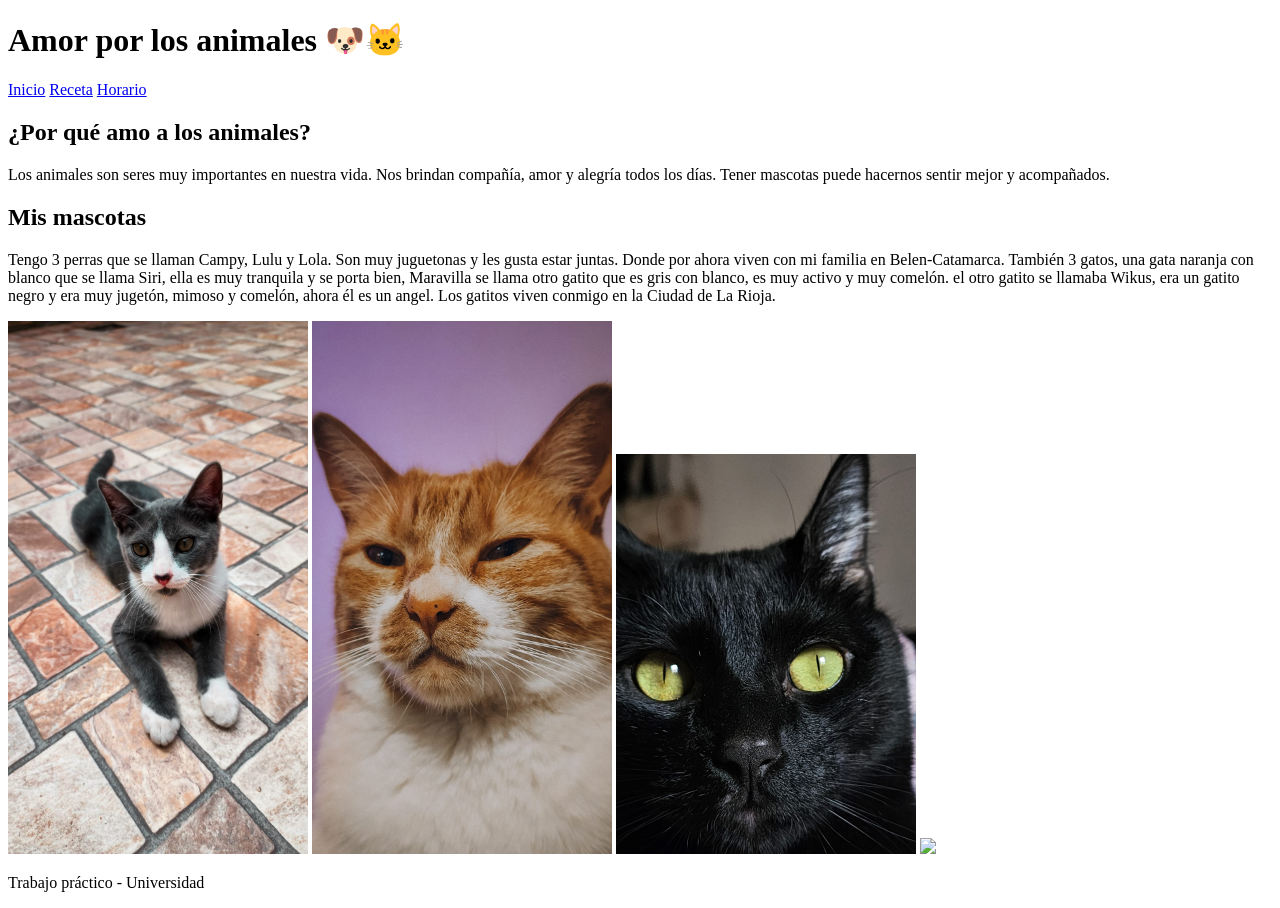
==== index.html @ bd4fddc8 "Se agrega imagenes" ====
<!DOCTYPE html>
<html lang="es">
<head>
    <meta charset="UTF-8">
    <title>Amor por los animales</title>
    <link rel="stylesheet" href="styles.css">
</head>

<body>

<header>
    <h1>Amor por los animales 🐶🐱</h1>
</header>

<nav>
    <a href="index.html">Inicio</a>
    <a href="receta.html">Receta</a>
    <a href="horario.html">Horario</a>
</nav>

<main>

<section>
    <h2>¿Por qué amo a los animales?</h2>
    <p>
        Los animales son seres muy importantes en nuestra vida. Nos brindan compañía,
        amor y alegría todos los días. Tener mascotas puede hacernos sentir mejor
        y acompañados.
    </p>
</section>

<section>
    <h2>Mis mascotas</h2>
    <p>
        Tengo 3 perras que se llaman Campy, Lulu y Lola. Son muy juguetonas y les gusta estar juntas. Donde por ahora viven con mi familia en Belen-Catamarca.
        También 3 gatos, una gata naranja con blanco que se llama Siri, ella es muy tranquila y se porta bien,
        Maravilla se llama otro gatito que es gris con blanco, es muy activo y muy comelón.
        el otro gatito se llamaba Wikus, era un gatito negro y era muy jugetón, mimoso y comelón, ahora él es un angel.
        Los gatitos viven conmigo en la Ciudad de La Rioja.
    </p>


    <img src="Maravilla.jpeg"width="300">
    <img src="Siri.jpeg"width="300">
    <img src="Wikus.jpeg"width="300">


    <img src="https://www.shutterstock.com/image-photo/bokeh-photo-black-cat-yellow-600w-2658106149.jpg" width="300">
</section>

</main>

<footer>
    <p>Trabajo práctico - Universidad</p>
</footer>

</body>
</html>
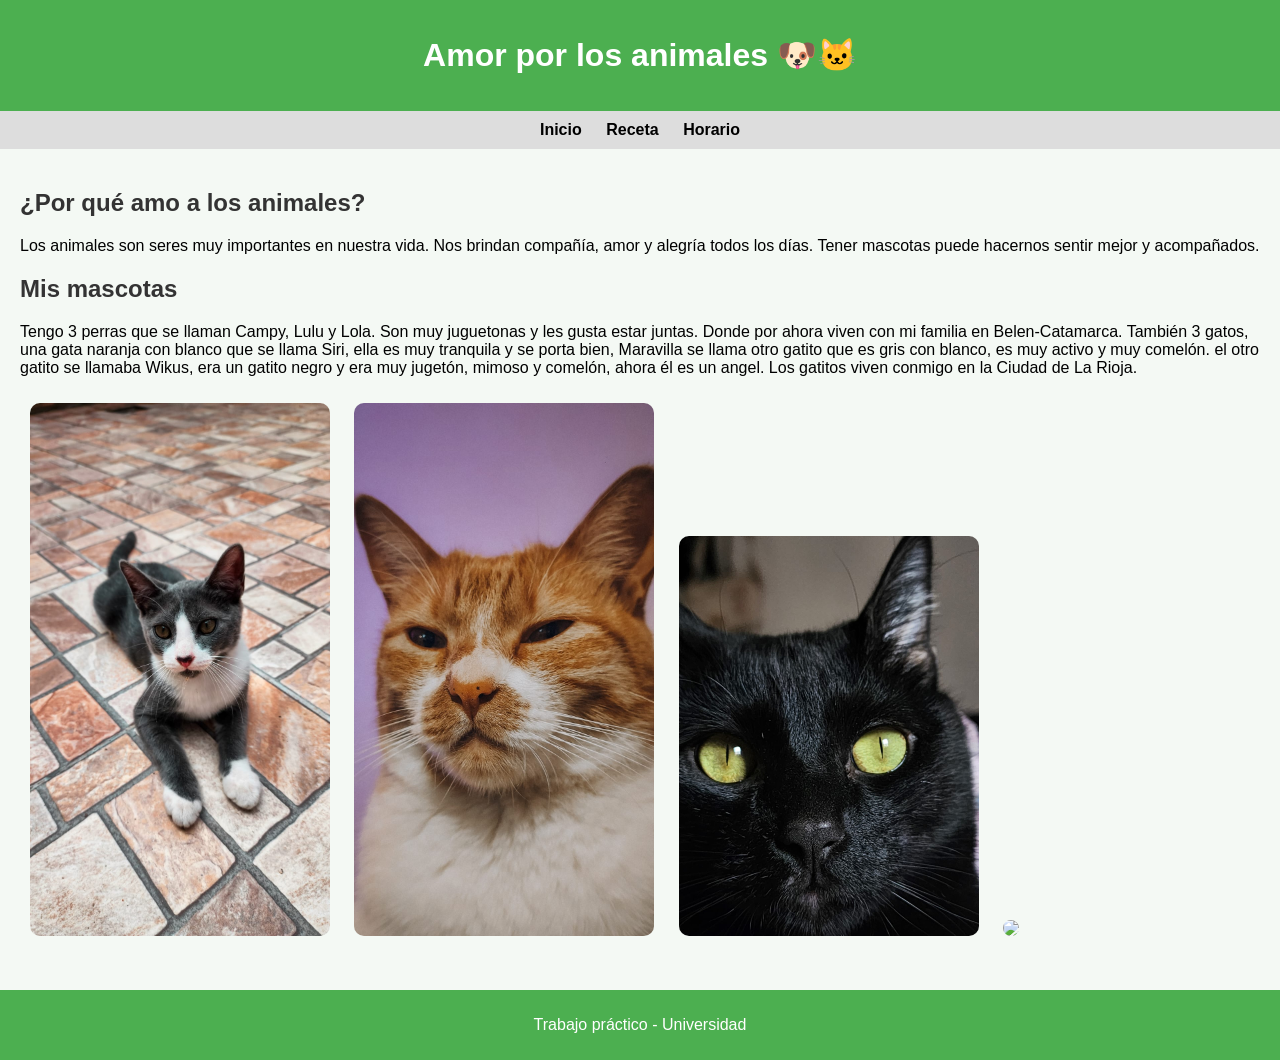
==== commit 42159265: "Se sube estilo.css" ====
--- a/index.html
+++ b/index.html
@@ -3,7 +3,7 @@
 <head>
     <meta charset="UTF-8">
     <title>Amor por los animales</title>
-    <link rel="stylesheet" href="styles.css">
+    <link rel="stylesheet" href="estilo.css">
 </head>
 
 <body>
--- a/estilo.css
+++ b/estilo.css
@@ -0,0 +1,80 @@
+/* Estilo general */
+body {
+    font-family: Arial, sans-serif;
+    background-color: #f4f9f4;
+    margin: 0;
+}
+
+/* Encabezado */
+header {
+    background-color: #4CAF50;
+    color: white;
+    text-align: center;
+    padding: 15px;
+}
+
+/* Menú de navegación */
+nav {
+    text-align: center;
+    background-color: #ddd;
+    padding: 10px;
+}
+
+nav a {
+    margin: 10px;
+    text-decoration: none;
+    color: black;
+    font-weight: bold;
+}
+
+nav a:hover {
+    color: #4CAF50;
+}
+
+/* Contenido principal */
+main {
+    padding: 20px;
+}
+
+/* Títulos */
+h2 {
+    color: #333;
+}
+
+/* Imágenes */
+img {
+    margin: 10px;
+    border-radius: 10px;
+}
+
+/* Listas */
+ul, ol {
+    margin-left: 20px;
+}
+
+/* Tabla */
+table {
+    margin: auto;
+    border-collapse: collapse;
+    background-color: white;
+}
+
+td, th {
+    padding: 10px;
+    text-align: center;
+    border: 1px solid black;
+}
+
+th {
+    background-color: #4CAF50;
+    color: white;
+}
+
+/* Footer */
+footer {
+    background-color: #4CAF50;
+    color: white;
+    text-align: center;
+    padding: 10px;
+    margin-top: 20px;
+}
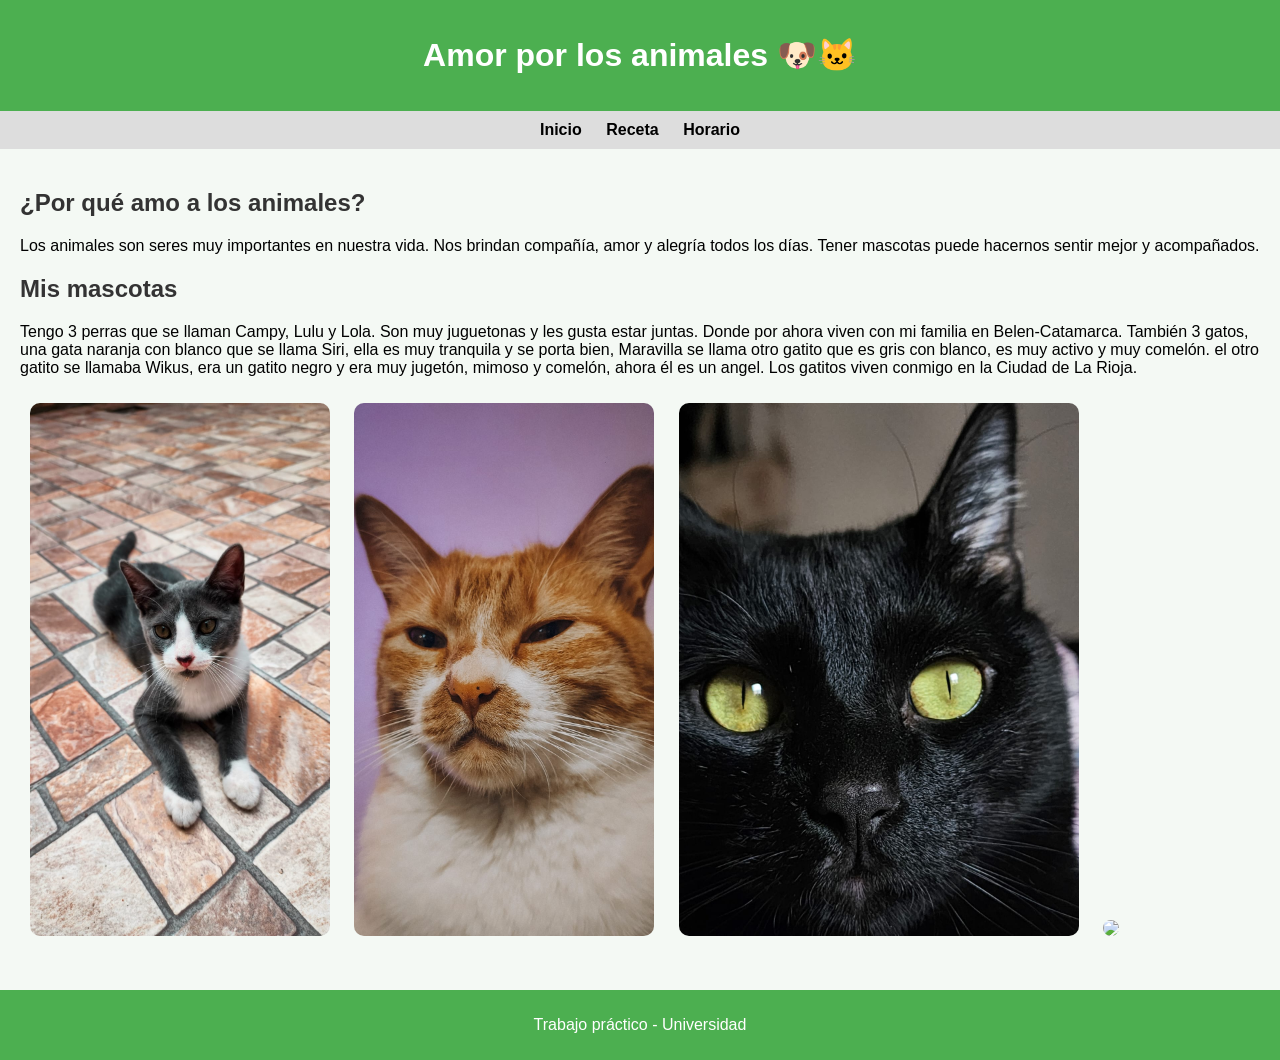
==== commit e00a5db5: "Se midifica tamaño de imagen en index.html" ====
--- a/index.html
+++ b/index.html
@@ -42,10 +42,10 @@
 
     <img src="Maravilla.jpeg"width="300">
     <img src="Siri.jpeg"width="300">
-    <img src="Wikus.jpeg"width="300">
+    <img src="Wikus.jpeg"width="400">
 
 
-    <img src="https://www.shutterstock.com/image-photo/bokeh-photo-black-cat-yellow-600w-2658106149.jpg" width="300">
+    <img src="https://www.shutterstock.com/image-photo/bokeh-photo-black-cat-yellow-600w-2658106149.jpg" width="500">
 </section>
 
 </main>
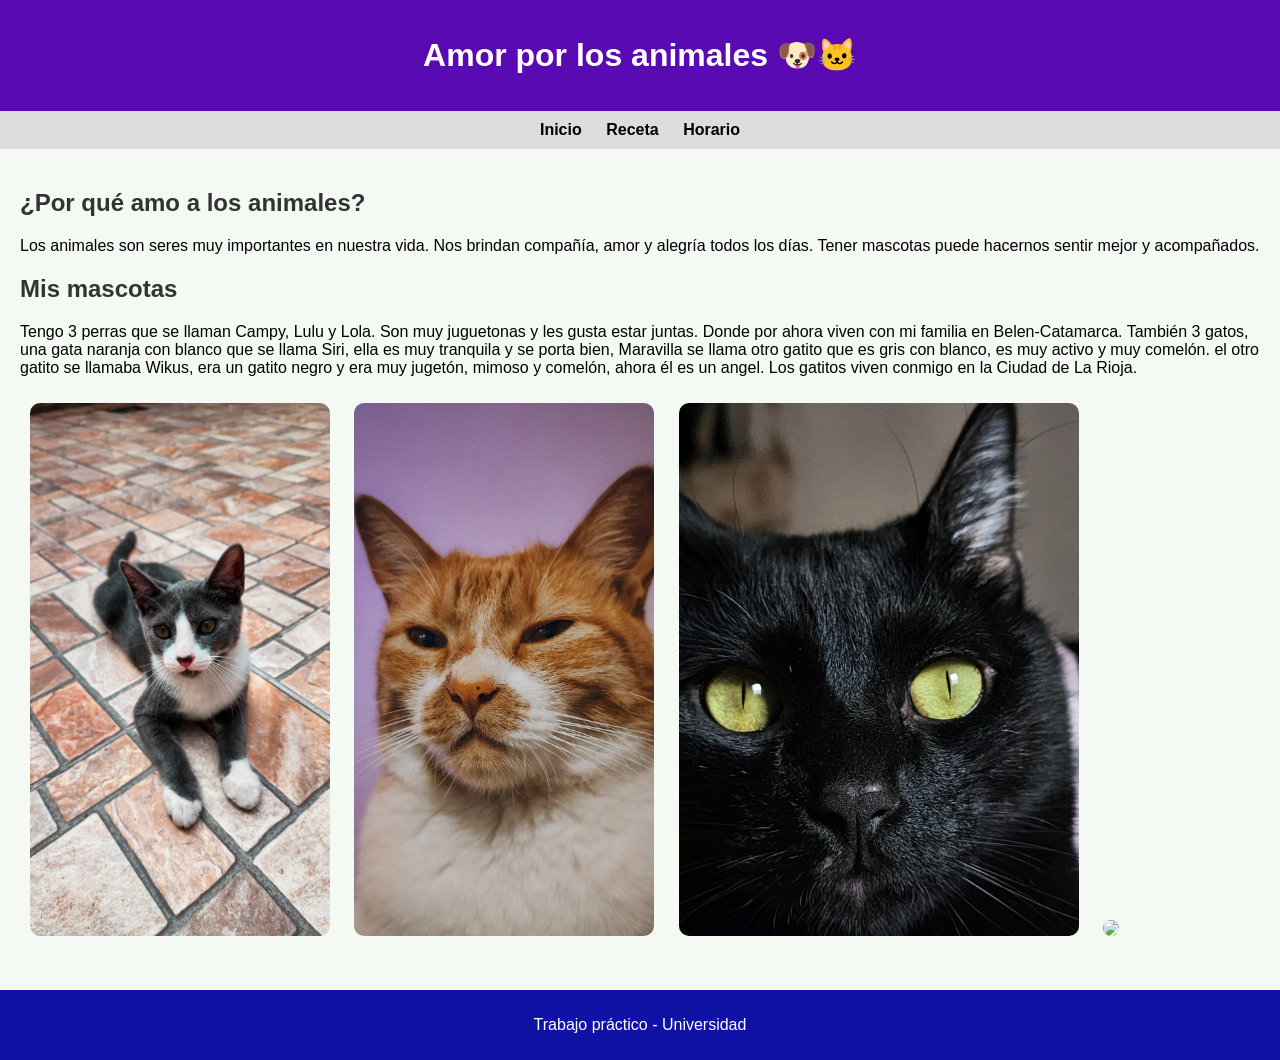
==== commit d3fbf50a: "Se agrea iconos a los html" ====
--- a/index.html
+++ b/index.html
@@ -4,6 +4,7 @@
     <meta charset="UTF-8">
     <title>Amor por los animales</title>
     <link rel="stylesheet" href="estilo.css">
+    <link rel="icon" href="pata.png">
 </head>
 
 <body>
--- a/estilo.css
+++ b/estilo.css
@@ -7,7 +7,7 @@
 
 /* Encabezado */
 header {
-    background-color: #4CAF50;
+    background-color: #590ab3;
     color: white;
     text-align: center;
     padding: 15px;
@@ -72,7 +72,7 @@
 
 /* Footer */
 footer {
-    background-color: #4CAF50;
+    background-color: #0f12a5;
     color: white;
     text-align: center;
     padding: 10px;
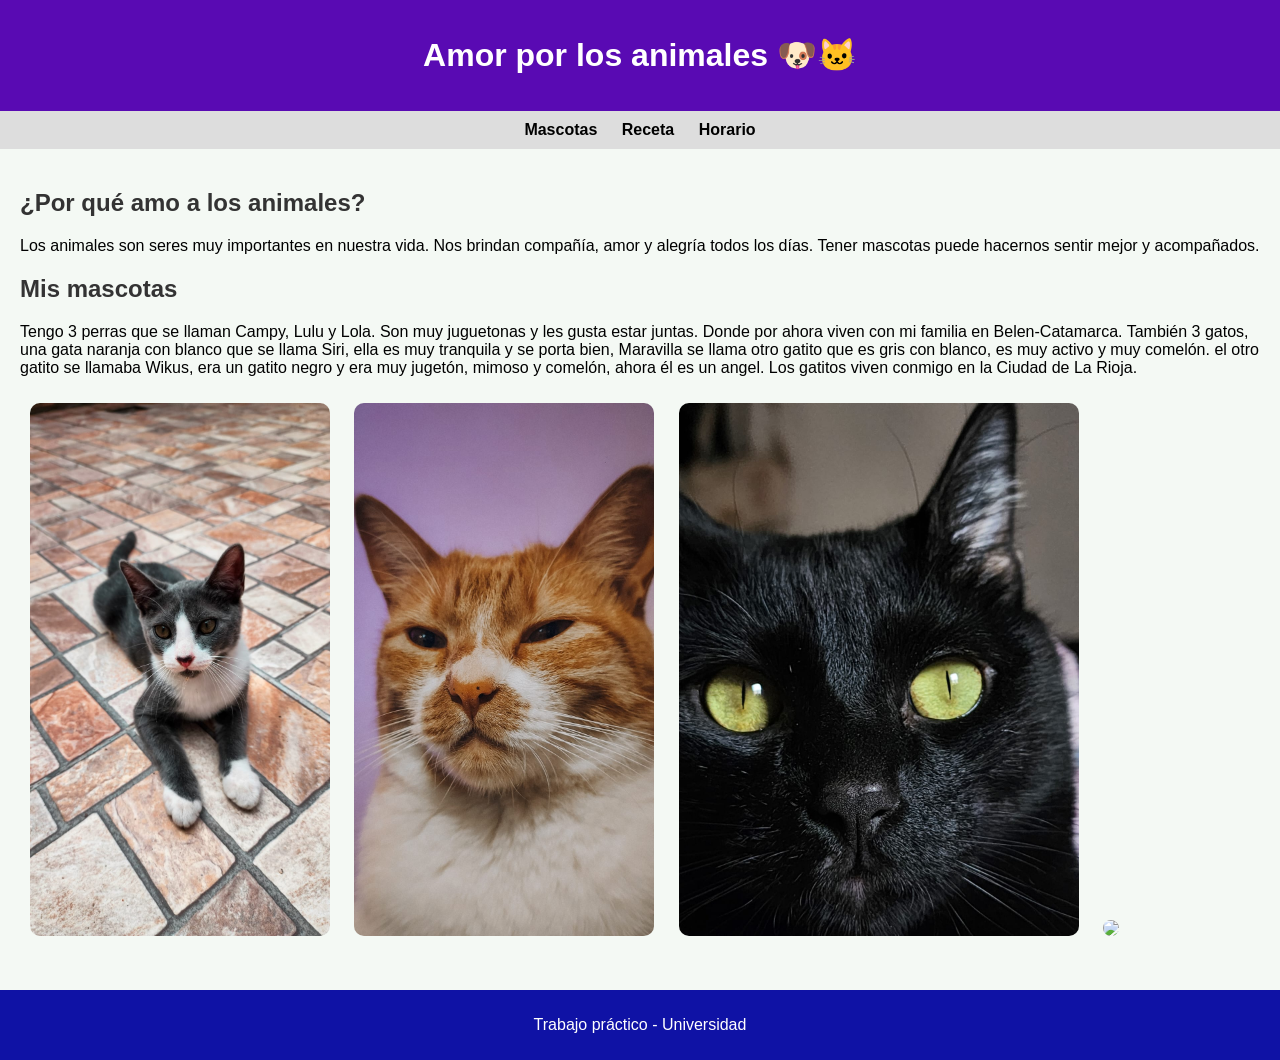
==== commit 94e3ec68: "Se modifica tamaño de tabla y botón de Inicio" ====
--- a/index.html
+++ b/index.html
@@ -14,7 +14,7 @@
 </header>
 
 <nav>
-    <a href="index.html">Inicio</a>
+    <a href="index.html">Mascotas</a>
     <a href="receta.html">Receta</a>
     <a href="horario.html">Horario</a>
 </nav>
--- a/estilo.css
+++ b/estilo.css
@@ -54,7 +54,8 @@
 
 /* Tabla */
 table {
-    margin: auto;
+    width: 90%;
+    margin: 20px auto;
     border-collapse: collapse;
     background-color: white;
 }
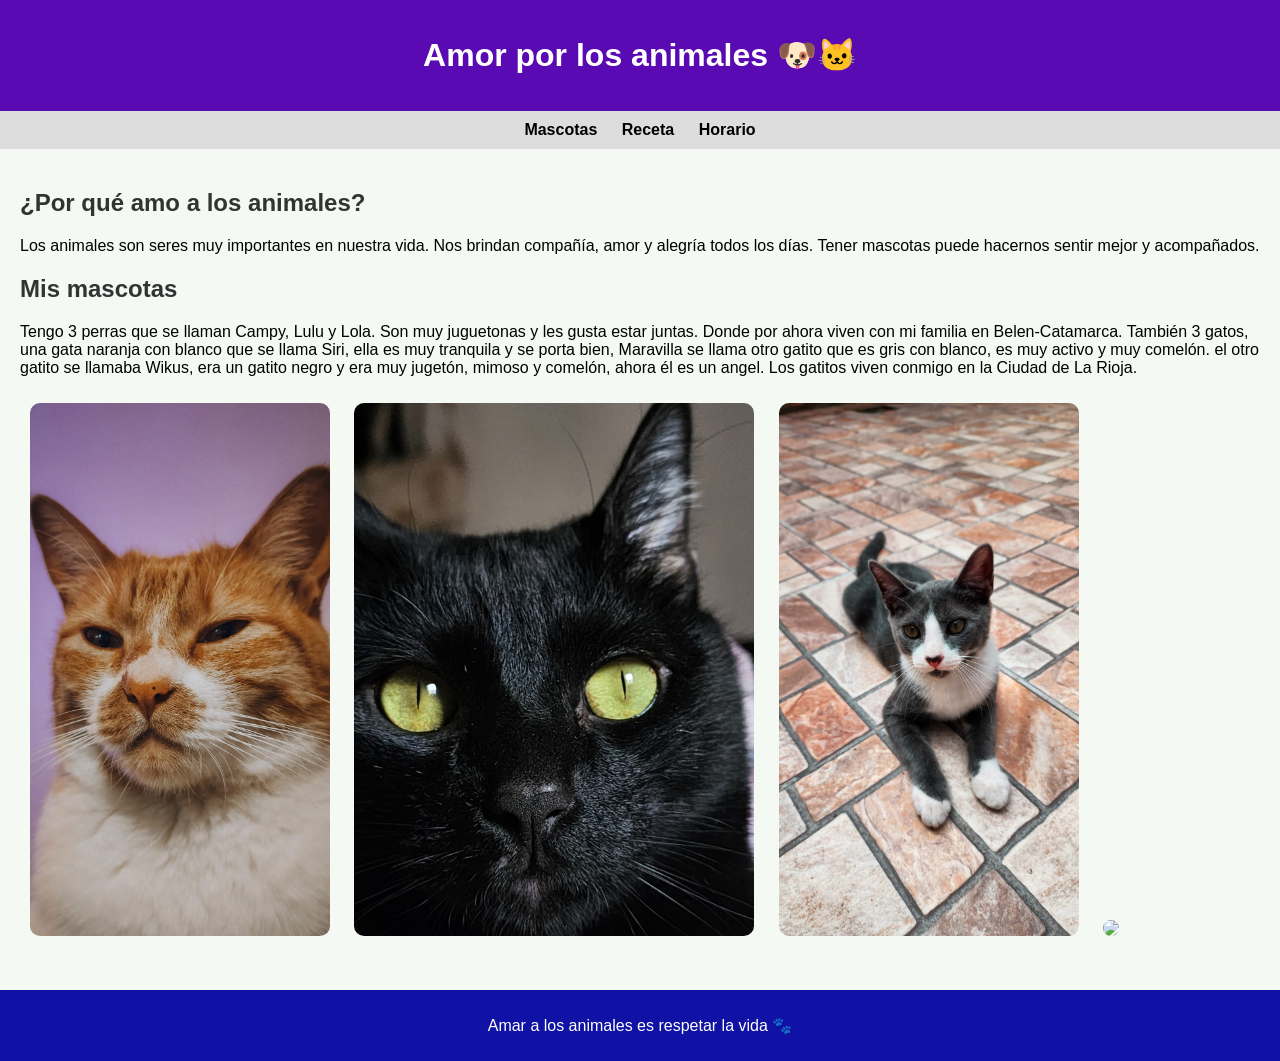
==== commit 854abdb6: "Se cambio el footer de index.html" ====
--- a/index.html
+++ b/index.html
@@ -41,9 +41,10 @@
     </p>
 
 
-    <img src="Maravilla.jpeg"width="300">
     <img src="Siri.jpeg"width="300">
     <img src="Wikus.jpeg"width="400">
+    <img src="Maravilla.jpeg"width="300">
+    
 
 
     <img src="https://www.shutterstock.com/image-photo/bokeh-photo-black-cat-yellow-600w-2658106149.jpg" width="500">
@@ -52,7 +53,7 @@
 </main>
 
 <footer>
-    <p>Trabajo práctico - Universidad</p>
+    <p>Amar a los animales es respetar la vida 🐾</p>
 </footer>
 
 </body>
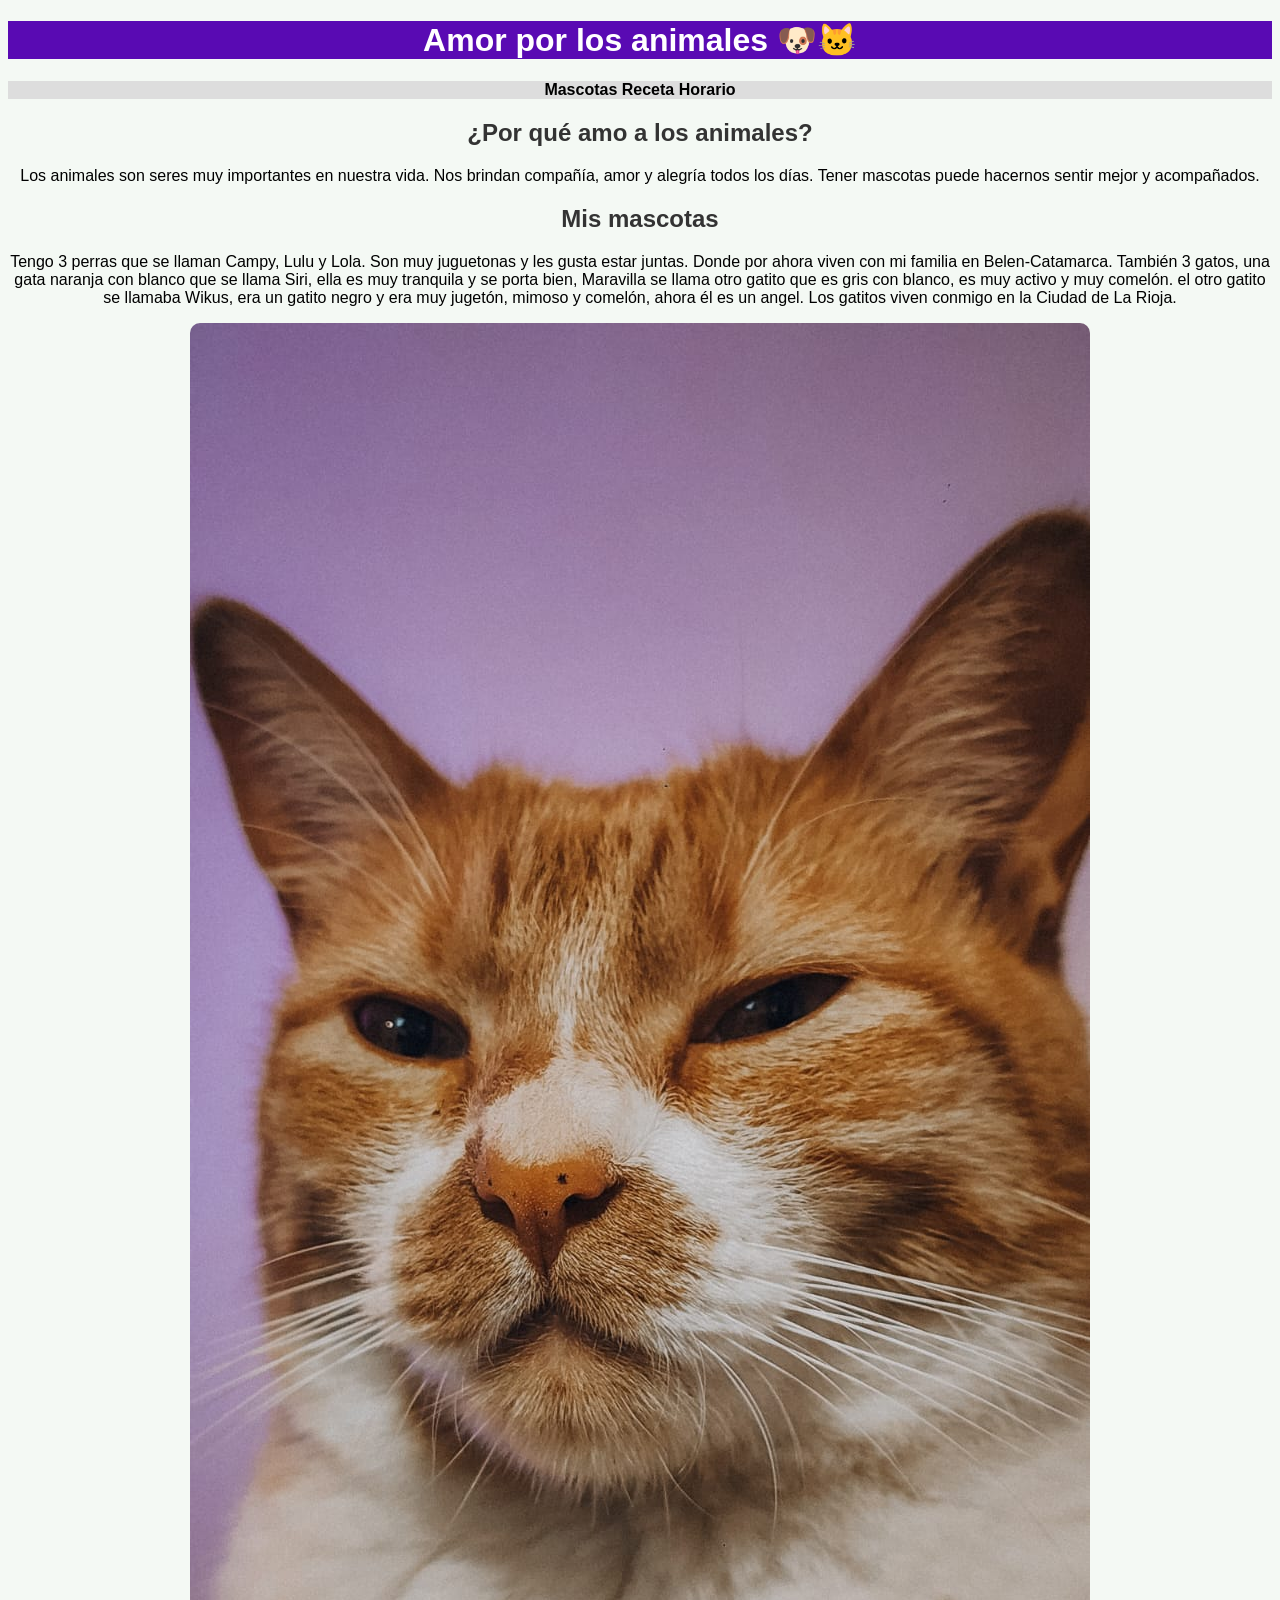
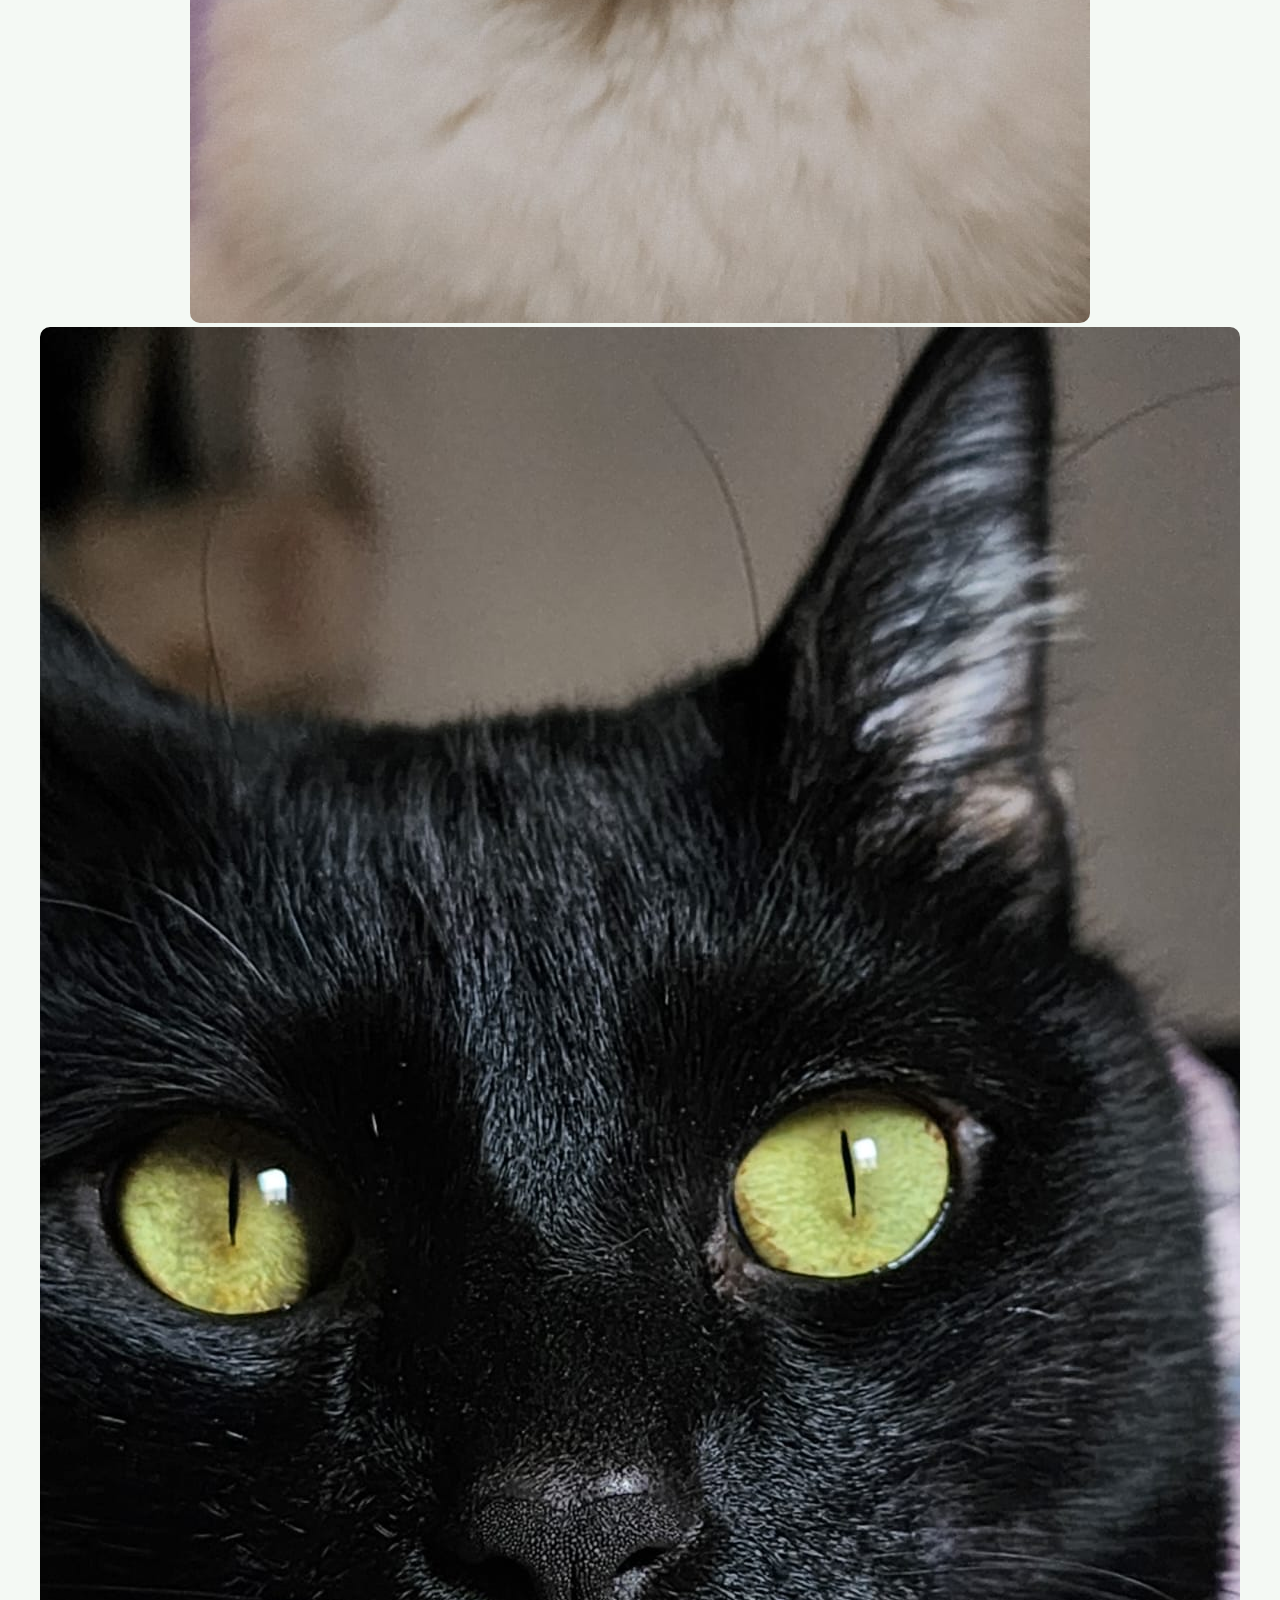
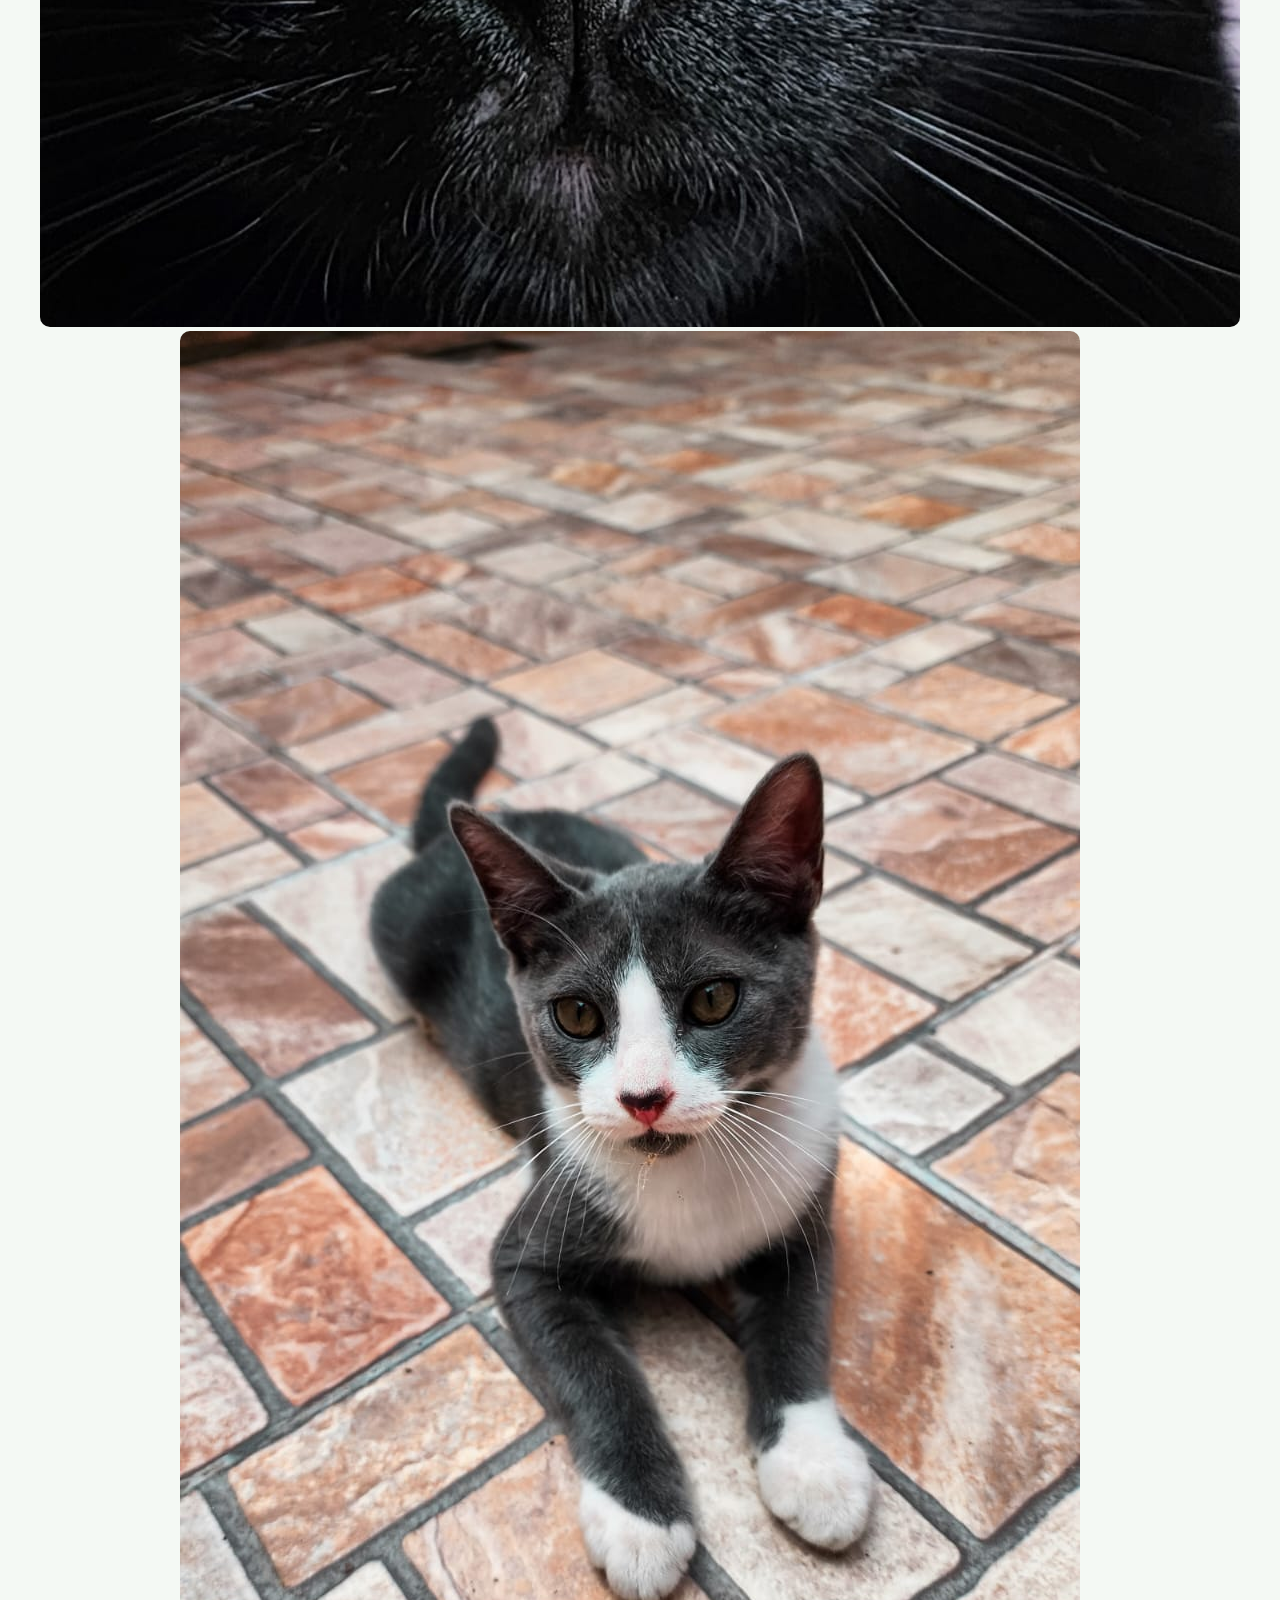
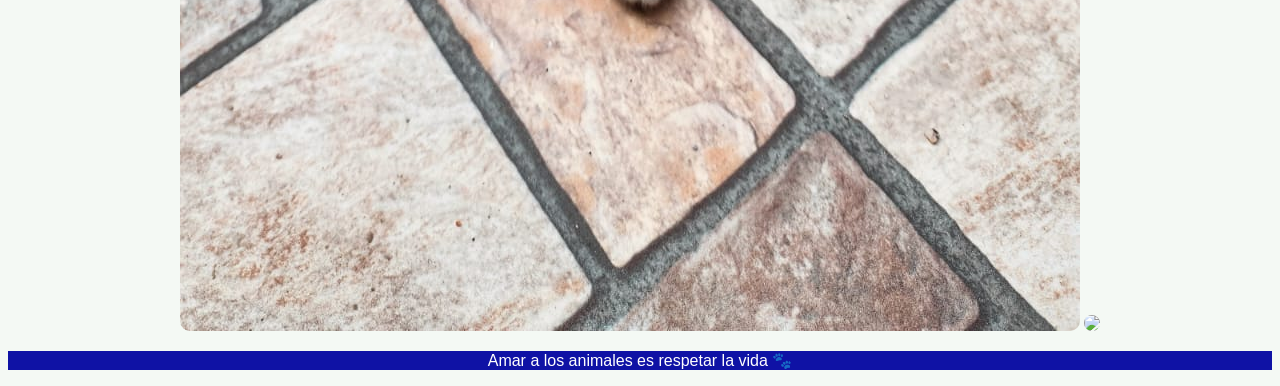
==== commit 1969a91d: "Se corrige los html y el archivo css" ====
--- a/index.html
+++ b/index.html
@@ -41,13 +41,13 @@
     </p>
 
 
-    <img src="Siri.jpeg"width="300">
-    <img src="Wikus.jpeg"width="400">
-    <img src="Maravilla.jpeg"width="300">
+    <img src="Siri.jpeg">
+    <img src="Wikus.jpeg">
+    <img src="Maravilla.jpeg">
     
 
 
-    <img src="https://www.shutterstock.com/image-photo/bokeh-photo-black-cat-yellow-600w-2658106149.jpg" width="500">
+    <img src="https://www.shutterstock.com/image-photo/bokeh-photo-black-cat-yellow-600w-2658106149.jpg">
 </section>
 
 </main>
--- a/estilo.css
+++ b/estilo.css
@@ -1,27 +1,20 @@
-/* Estilo general */
 body {
     font-family: Arial, sans-serif;
     background-color: #f4f9f4;
-    margin: 0;
 }
 
-/* Encabezado */
 header {
     background-color: #590ab3;
     color: white;
     text-align: center;
-    padding: 15px;
 }
 
-/* Menú de navegación */
 nav {
     text-align: center;
     background-color: #ddd;
-    padding: 10px;
 }
 
 nav a {
-    margin: 10px;
     text-decoration: none;
     color: black;
     font-weight: bold;
@@ -31,39 +24,30 @@
     color: #4CAF50;
 }
 
-/* Contenido principal */
 main {
-    padding: 20px;
+    text-align: center;
 }
 
-/* Títulos */
+
 h2 {
     color: #333;
 }
 
-/* Imágenes */
+
 img {
-    margin: 10px;
     border-radius: 10px;
 }
 
-/* Listas */
-ul, ol {
-    margin-left: 20px;
-}
 
-/* Tabla */
 table {
-    width: 90%;
-    margin: 20px auto;
     border-collapse: collapse;
     background-color: white;
 }
 
 td, th {
-    padding: 10px;
     text-align: center;
     border: 1px solid black;
+    font-size: 16px;
 }
 
 th {
@@ -71,11 +55,9 @@
     color: white;
 }
 
-/* Footer */
+
 footer {
     background-color: #0f12a5;
     color: white;
     text-align: center;
-    padding: 10px;
-    margin-top: 20px;
 }
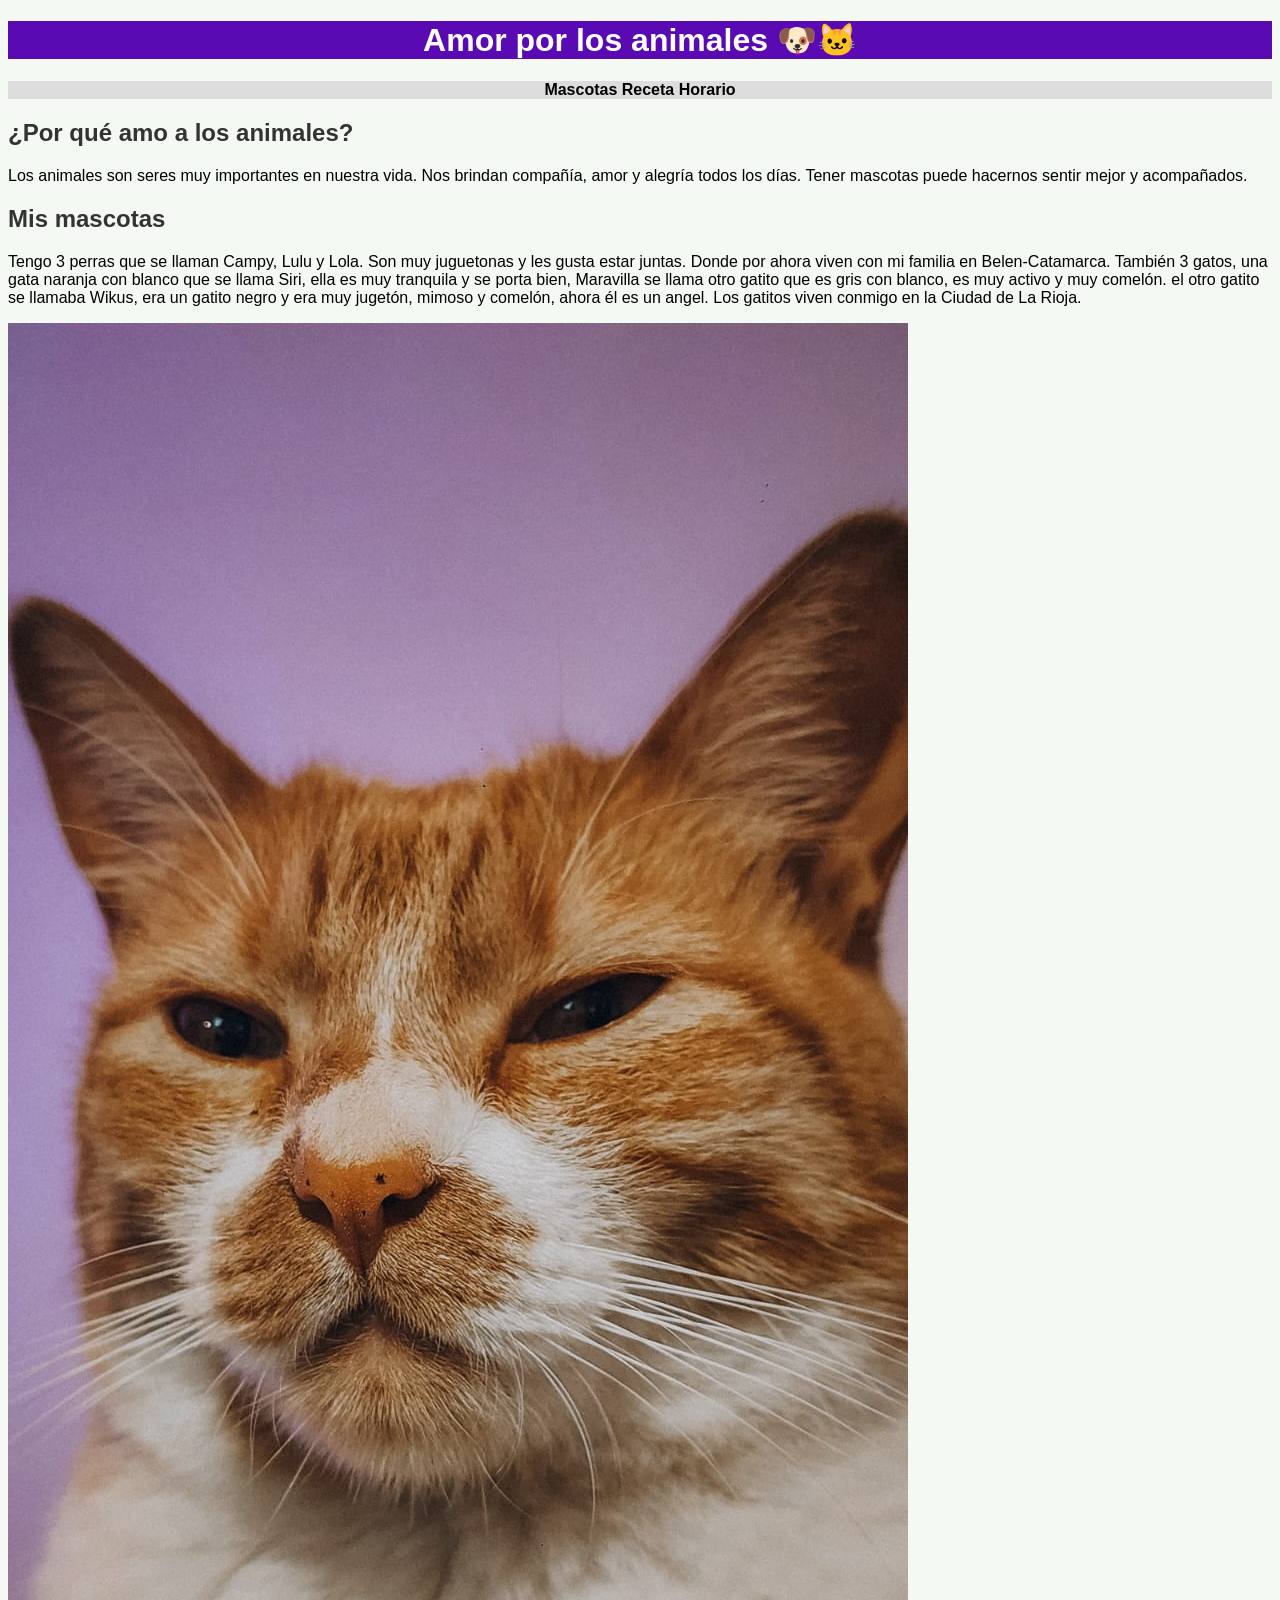
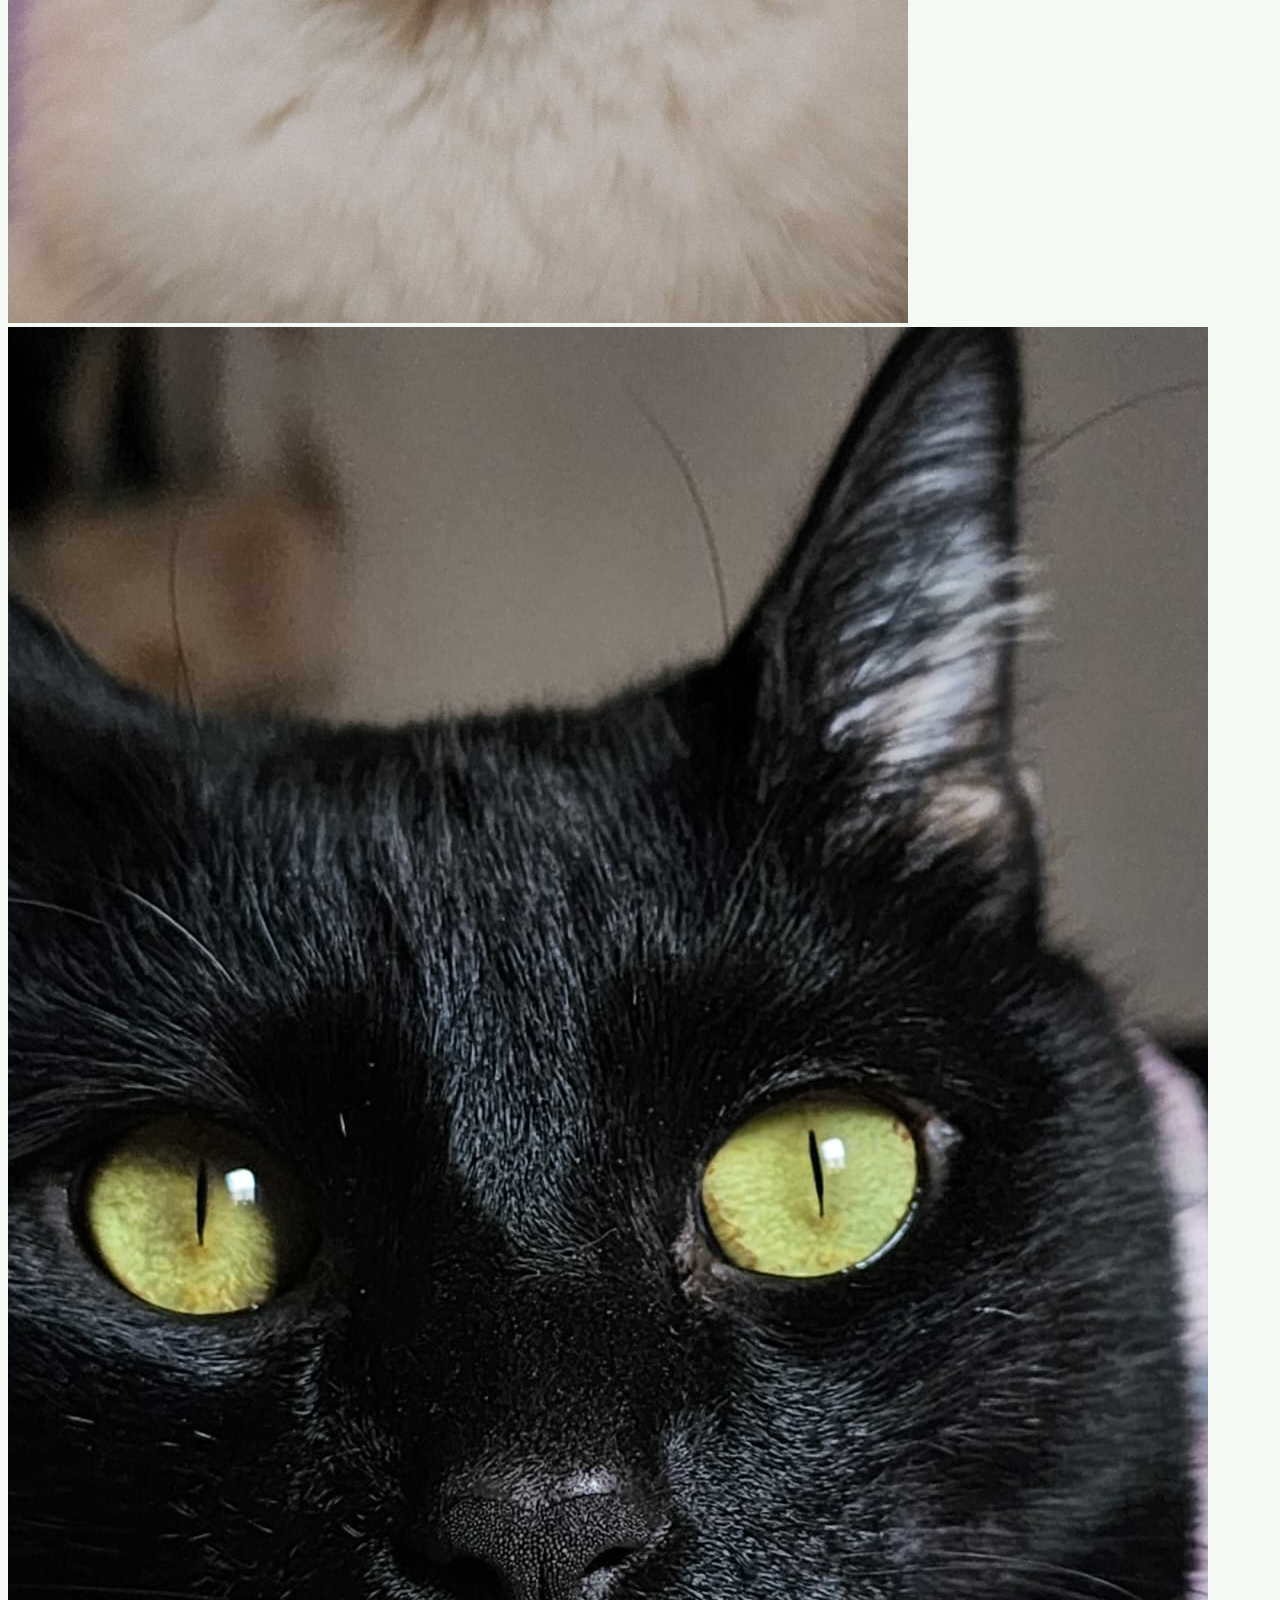
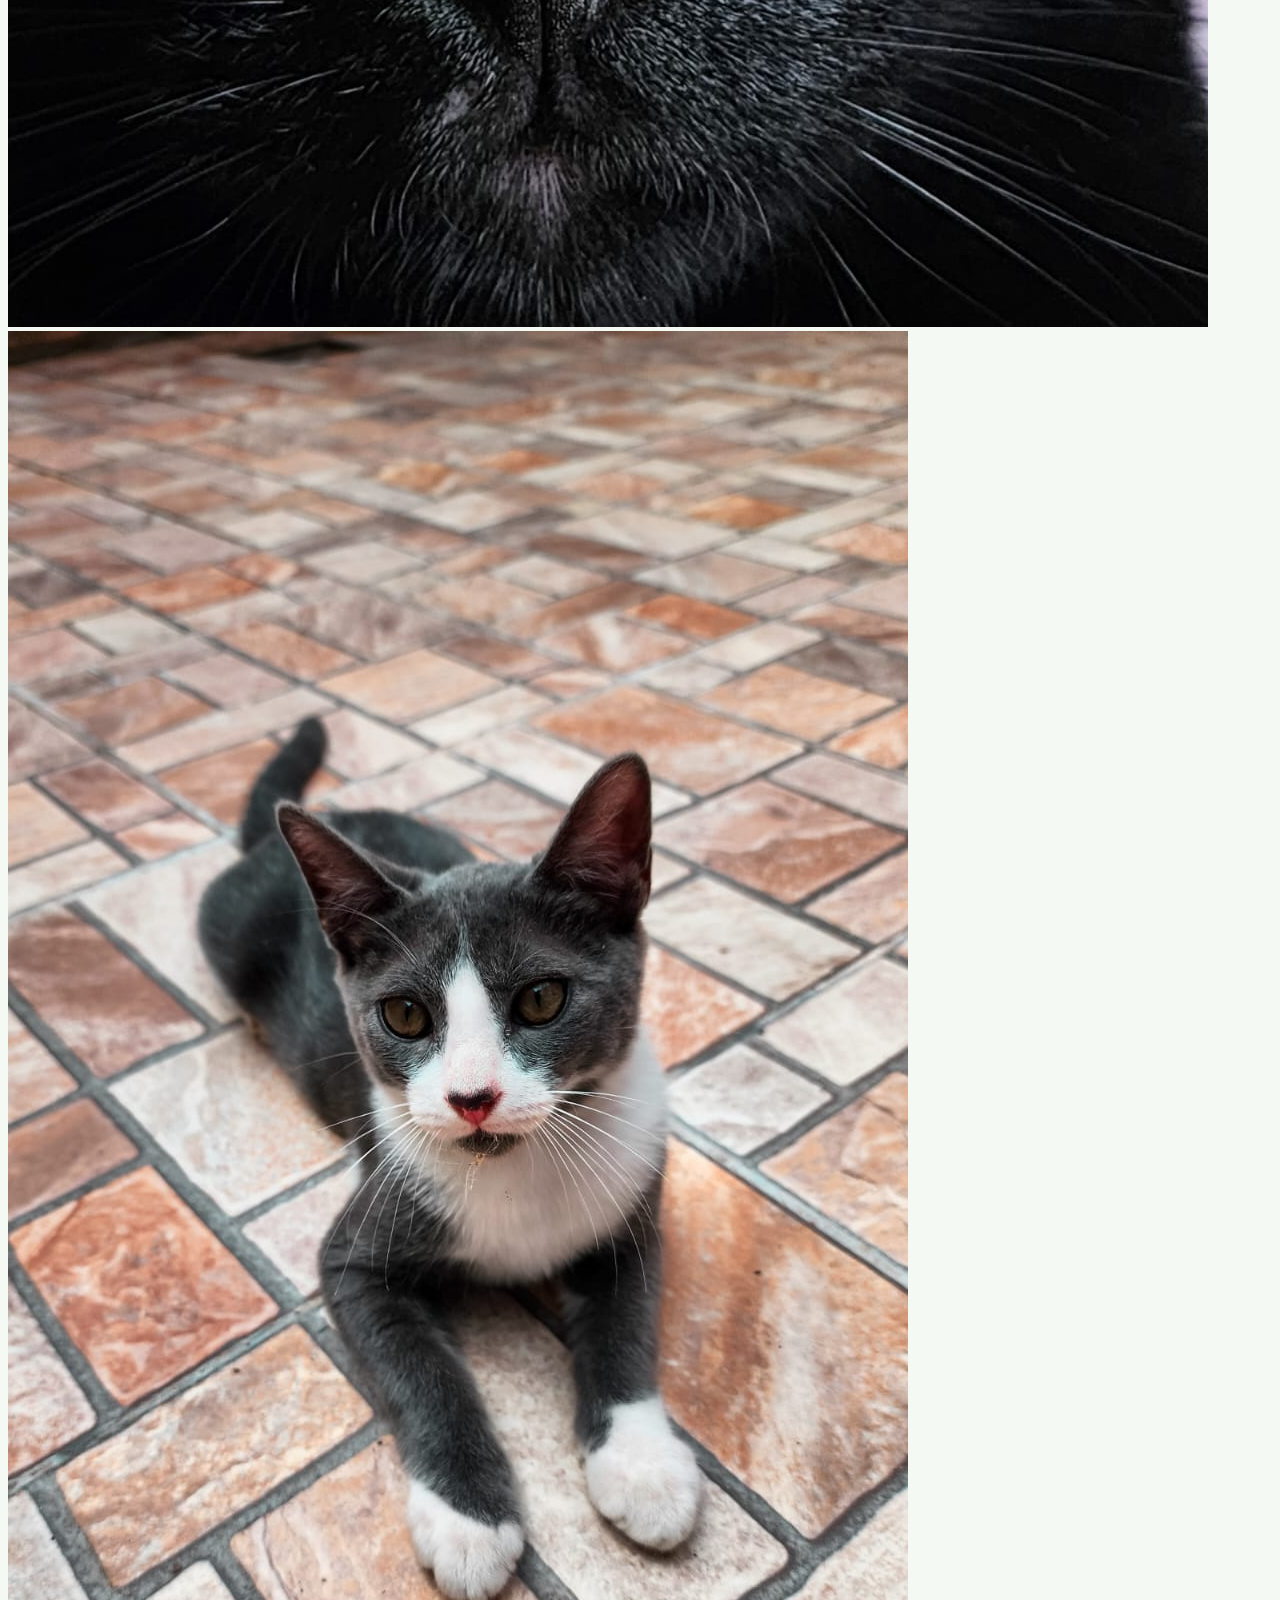
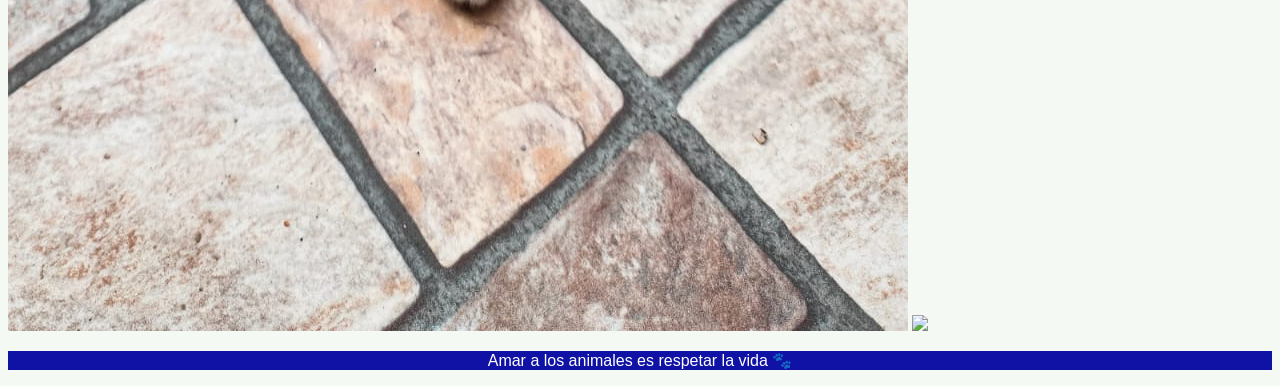
==== commit a37983a4: "Se sube la version final del proyecto" ====
--- a/index.html
+++ b/index.html
@@ -4,7 +4,7 @@
     <meta charset="UTF-8">
     <title>Amor por los animales</title>
     <link rel="stylesheet" href="estilo.css">
-    <link rel="icon" href="pata.png">
+    <link rel="icon" href="img/pata.png">
 </head>
 
 <body>
@@ -41,11 +41,10 @@
     </p>
 
 
-    <img src="Siri.jpeg">
-    <img src="Wikus.jpeg">
-    <img src="Maravilla.jpeg">
+    <img src="img/Siri.jpeg">
+    <img src="img/Wikus.jpeg">
+    <img src="img/Maravilla.jpeg">
     
-
 
     <img src="https://www.shutterstock.com/image-photo/bokeh-photo-black-cat-yellow-600w-2658106149.jpg">
 </section>
--- a/estilo.css
+++ b/estilo.css
@@ -20,33 +20,25 @@
     font-weight: bold;
 }
 
-nav a:hover {
-    color: #4CAF50;
-}
-
-main {
-    text-align: center;
-}
-
-
 h2 {
     color: #333;
 }
 
-
-img {
-    border-radius: 10px;
+ul, ol {
+  font-size: 17px;
+  line-height: 1.8;
 }
 
+li {
+  color: #222222;
+}
 
 table {
-    border-collapse: collapse;
     background-color: white;
 }
 
 td, th {
     text-align: center;
-    border: 1px solid black;
     font-size: 16px;
 }
 
@@ -55,7 +47,6 @@
     color: white;
 }
 
-
 footer {
     background-color: #0f12a5;
     color: white;
